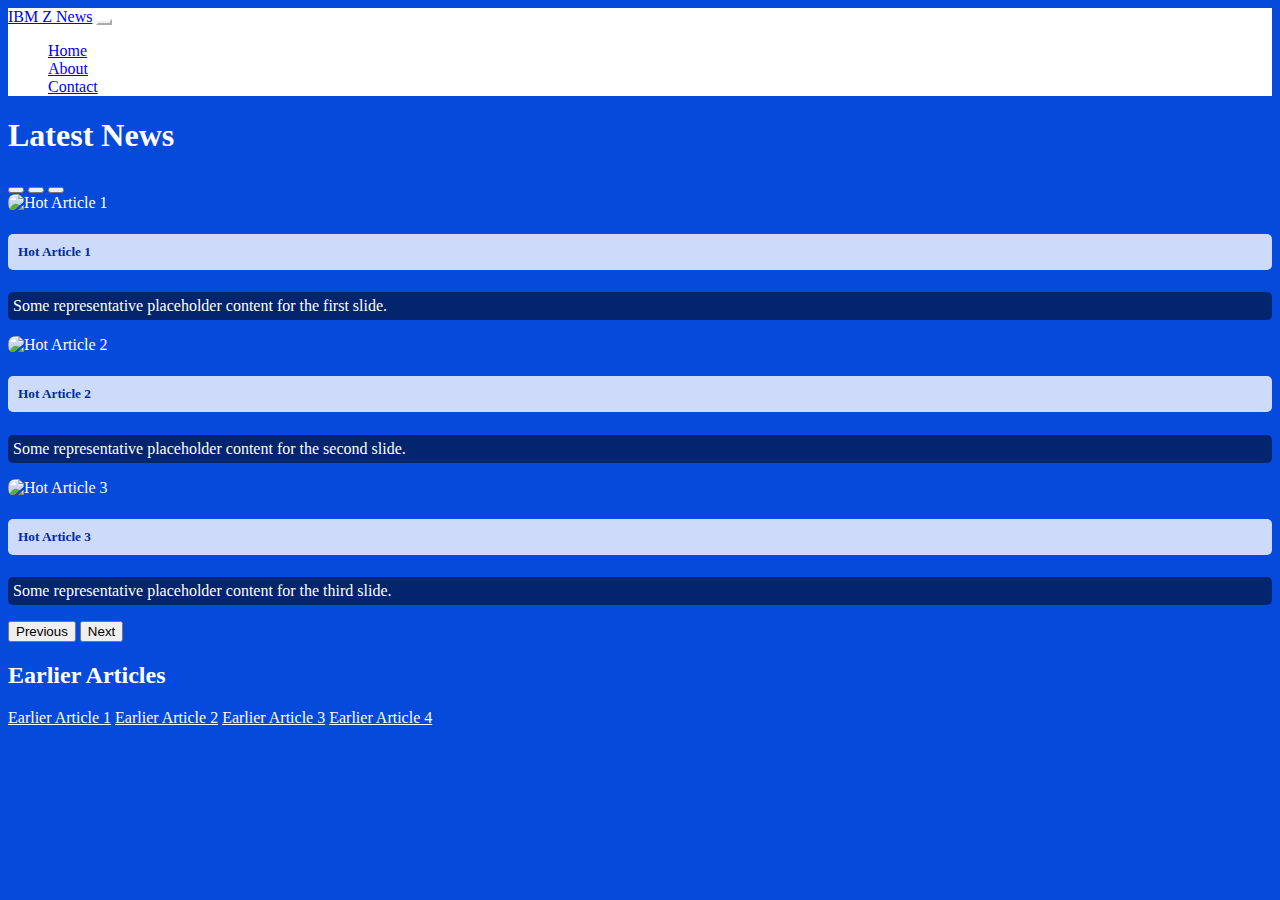
==== index.html @ 754cf8ef "Moved index to root so could be displayed via github pages" ====
<!DOCTYPE html>
<html lang="en">
<head>
    <meta charset="UTF-8">
    <meta content="width=device-width, initial-scale=1.0" name="viewport">
    <title>IBM Z and Mainframe News</title>
    <link crossorigin="anonymous" href="https://cdn.jsdelivr.net/npm/bootstrap@5.0.2/dist/css/bootstrap.min.css" integrity="sha384-EVSTQN3/azprG1Anm3QDgpJLIm9Nao0Yz1ztcQTwFspd3yD65VohhpuuCOmLASjC" rel="stylesheet">
    <link rel="stylesheet" href="CSS/styles.css">
</head>
<body>
<nav class="navbar navbar-expand-lg navbar-light bg-light">
    <div class="container-fluid">
        <a class="navbar-brand" href="#">IBM Z News</a>
        <button aria-controls="navbarNav" aria-expanded="false" aria-label="Toggle navigation" class="navbar-toggler" data-bs-target="#navbarNav" data-bs-toggle="collapse" type="button">
            <span class="navbar-toggler-icon"></span>
        </button>
        <div class="collapse navbar-collapse" id="navbarNav">
            <ul class="navbar-nav">
                <li class="nav-item">
                    <a aria-current="page" class="nav-link active" href="#">Home</a>
                </li>
                <li class="nav-item">
                    <a class="nav-link" href="#">About</a>
                </li>
                <li class="nav-item">
                    <a class="nav-link" href="#">Contact</a>
                </li>
            </ul>
        </div>
    </div>
</nav>

<div class="container mt-5">
    <div class="row justify-content-center">
        <div class="col-lg-12">
            <h1>Latest News</h1>
            <div id="carouselExampleIndicators" class="carousel slide mb-4" data-bs-ride="carousel">
                <div class="carousel-indicators">
                    <button type="button" data-bs-target="#carouselExampleIndicators" data-bs-slide-to="0" class="active" aria-current="true" aria-label="Slide 1"></button>
                    <button type="button" data-bs-target="#carouselExampleIndicators" data-bs-slide-to="1" aria-label="Slide 2"></button>
                    <button type="button" data-bs-target="#carouselExampleIndicators" data-bs-slide-to="2" aria-label="Slide 3"></button>
                </div>
                <div class="carousel-inner">
                    <div class="carousel-item active">
                        <img src="https://via.placeholder.com/800x400" class="d-block w-100" alt="Hot Article 1">
                        <div class="carousel-caption d-none d-md-block">
                            <h5>Hot Article 1</h5>
                            <p>Some representative placeholder content for the first slide.</p>
                        </div>
                    </div>
                    <div class="carousel-item">
                        <img src="https://via.placeholder.com/800x400" class="d-block w-100" alt="Hot Article 2">
                        <div class="carousel-caption d-none d-md-block">
                            <h5>Hot Article 2</h5>
                            <p>Some representative placeholder content for the second slide.</p>
                        </div>
                    </div>
                    <div class="carousel-item">
                        <img src="https://via.placeholder.com/800x400" class="d-block w-100" alt="Hot Article 3">
                        <div class="carousel-caption d-none d-md-block">
                            <h5>Hot Article 3</h5>
                            <p>Some representative placeholder content for the third slide.</p>
                        </div>
                    </div>
                </div>
                <button class="carousel-control-prev" type="button" data-bs-target="#carouselExampleIndicators" data-bs-slide="prev">
                    <span class="carousel-control-prev-icon" aria-hidden="true"></span>
                    <span class="visually-hidden">Previous</span>
                </button>
                <button class="carousel-control-next" type="button" data-bs-target="#carouselExampleIndicators" data-bs-slide="next">
                    <span class="carousel-control-next-icon" aria-hidden="true"></span>
                    <span class="visually-hidden">Next</span>
                </button>
            </div>

            <h2>Earlier Articles</h2>
            <div class="list-group">
                <a href="#" class="list-group-item list-group-item-action">Earlier Article 1</a>
                <a href="#" class="list-group-item list-group-item-action">Earlier Article 2</a>
                <a href="#" class="list-group-item list-group-item-action">Earlier Article 3</a>
                <a href="#" class="list-group-item list-group-item-action">Earlier Article 4</a>
            </div>
        </div>

    </div>
</div>


<script src="https://cdn.jsdelivr.net/npm/@popperjs/core@2.9.2/dist/umd/popper.min.js" integrity="sha384-IQsoLXl5PILFhosVNubq5LC7Qb9DXgDA9i+tQ8Zj3iwWAwPtgFTxbJ8NT4GN1R8p" crossorigin="anonymous"></script>
<script src="https://cdn.jsdelivr.net/npm/bootstrap@5.0.2/dist/js/bootstrap.min.js" integrity="sha384-cVKIPhGWiC2Al4u+LWgxfKTRIcfu0JTxR+EQDz/bgldoEyl4H0zUF0QKbrJ0EcQF" crossorigin="anonymous"></script>
</body>
</html>
---- CSS/styles.css ----
body {
    background-color: #054ada; /* IBM Blue background */
    color: #ffffff; /* White text */
}
.navbar {
    background-color: #ffffff ; /* IBM Dark Blue */
}

.navbar-toggler {
    border-color: #ffffff; /* White border */
}
.navbar-toggler-icon {
    filter: invert(1); /* Invert colors to make the icon white */
}
.carousel-inner .carousel-item img {
    border-radius: 8px; /* Rounded corners for images */
}
.carousel-caption h5 {
    background-color: rgba(255, 255, 255, 0.8); /* White with transparency */
    color: #002d9c; /* IBM Dark Blue text */
    padding: 10px;
    border-radius: 5px;
}
.carousel-caption p {
    background-color: rgba(0, 0, 0, 0.5); /* Black with transparency */
    padding: 5px;
    border-radius: 5px;
}
.btn-primary {
    background-color: #ffffff;
    border-color: #ffffff;
    color: #054ada; /* IBM Blue text */
}
.btn-primary:hover {
    background-color: #e0e0e0;
    border-color: #e0e0e0;
    color: #054ada;
}
.list-group-item {
    background-color: #054ada;
    border-color: #ffffff;
    color: #ffffff;
}
.list-group-item:hover {
    background-color: #3b73ff;
    color: #ffffff;
}
h1, h2 {
    color: #ffffff; /* White text */
}
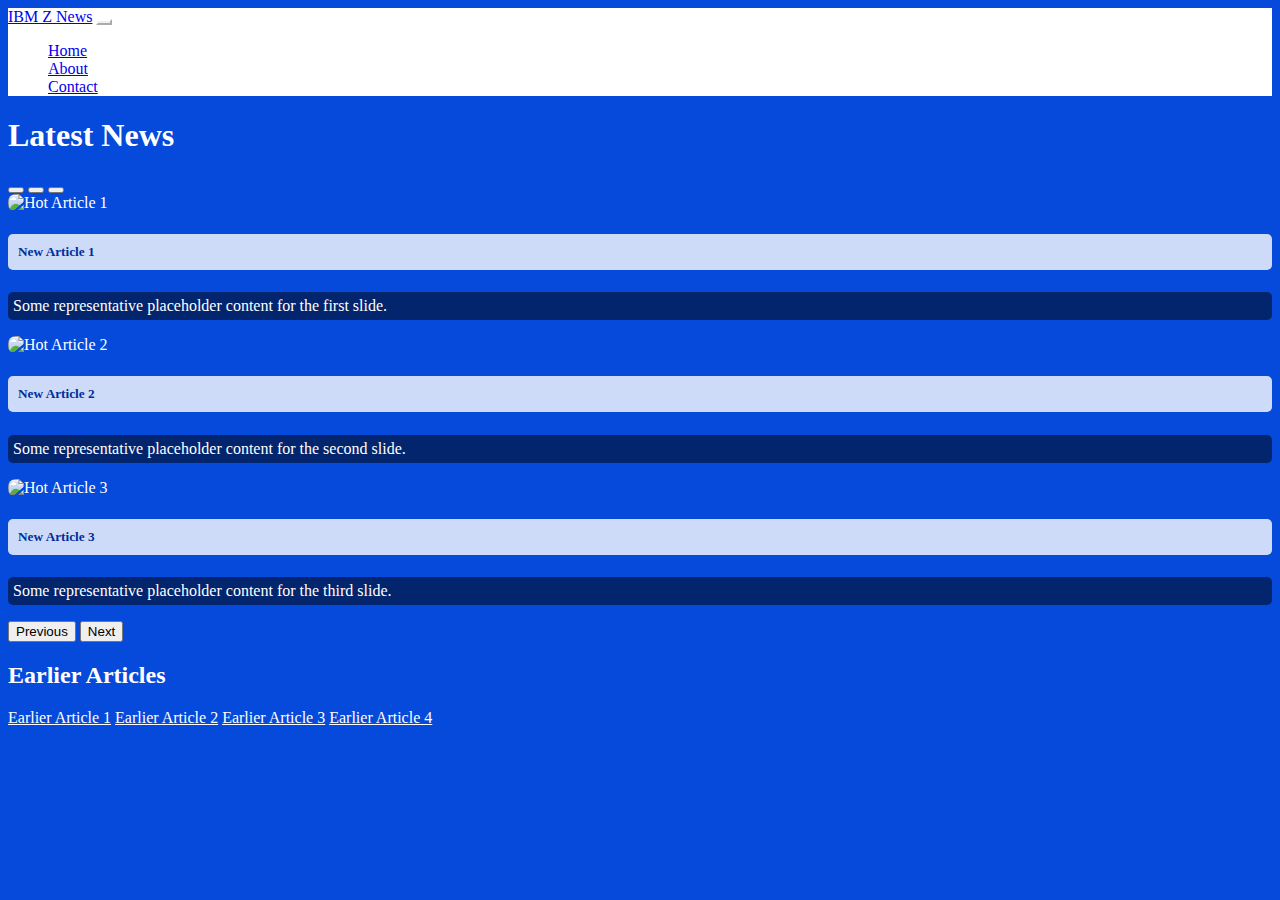
==== commit 6ac25a40: "Moved index to root so could be displayed via github pages" ====
--- a/index.html
+++ b/index.html
@@ -44,21 +44,21 @@
                     <div class="carousel-item active">
                         <img src="https://via.placeholder.com/800x400" class="d-block w-100" alt="Hot Article 1">
                         <div class="carousel-caption d-none d-md-block">
-                            <h5>Hot Article 1</h5>
+                            <h5>New Article 1</h5>
                             <p>Some representative placeholder content for the first slide.</p>
                         </div>
                     </div>
                     <div class="carousel-item">
                         <img src="https://via.placeholder.com/800x400" class="d-block w-100" alt="Hot Article 2">
                         <div class="carousel-caption d-none d-md-block">
-                            <h5>Hot Article 2</h5>
+                            <h5>New Article 2</h5>
                             <p>Some representative placeholder content for the second slide.</p>
                         </div>
                     </div>
                     <div class="carousel-item">
                         <img src="https://via.placeholder.com/800x400" class="d-block w-100" alt="Hot Article 3">
                         <div class="carousel-caption d-none d-md-block">
-                            <h5>Hot Article 3</h5>
+                            <h5>New Article 3</h5>
                             <p>Some representative placeholder content for the third slide.</p>
                         </div>
                     </div>
